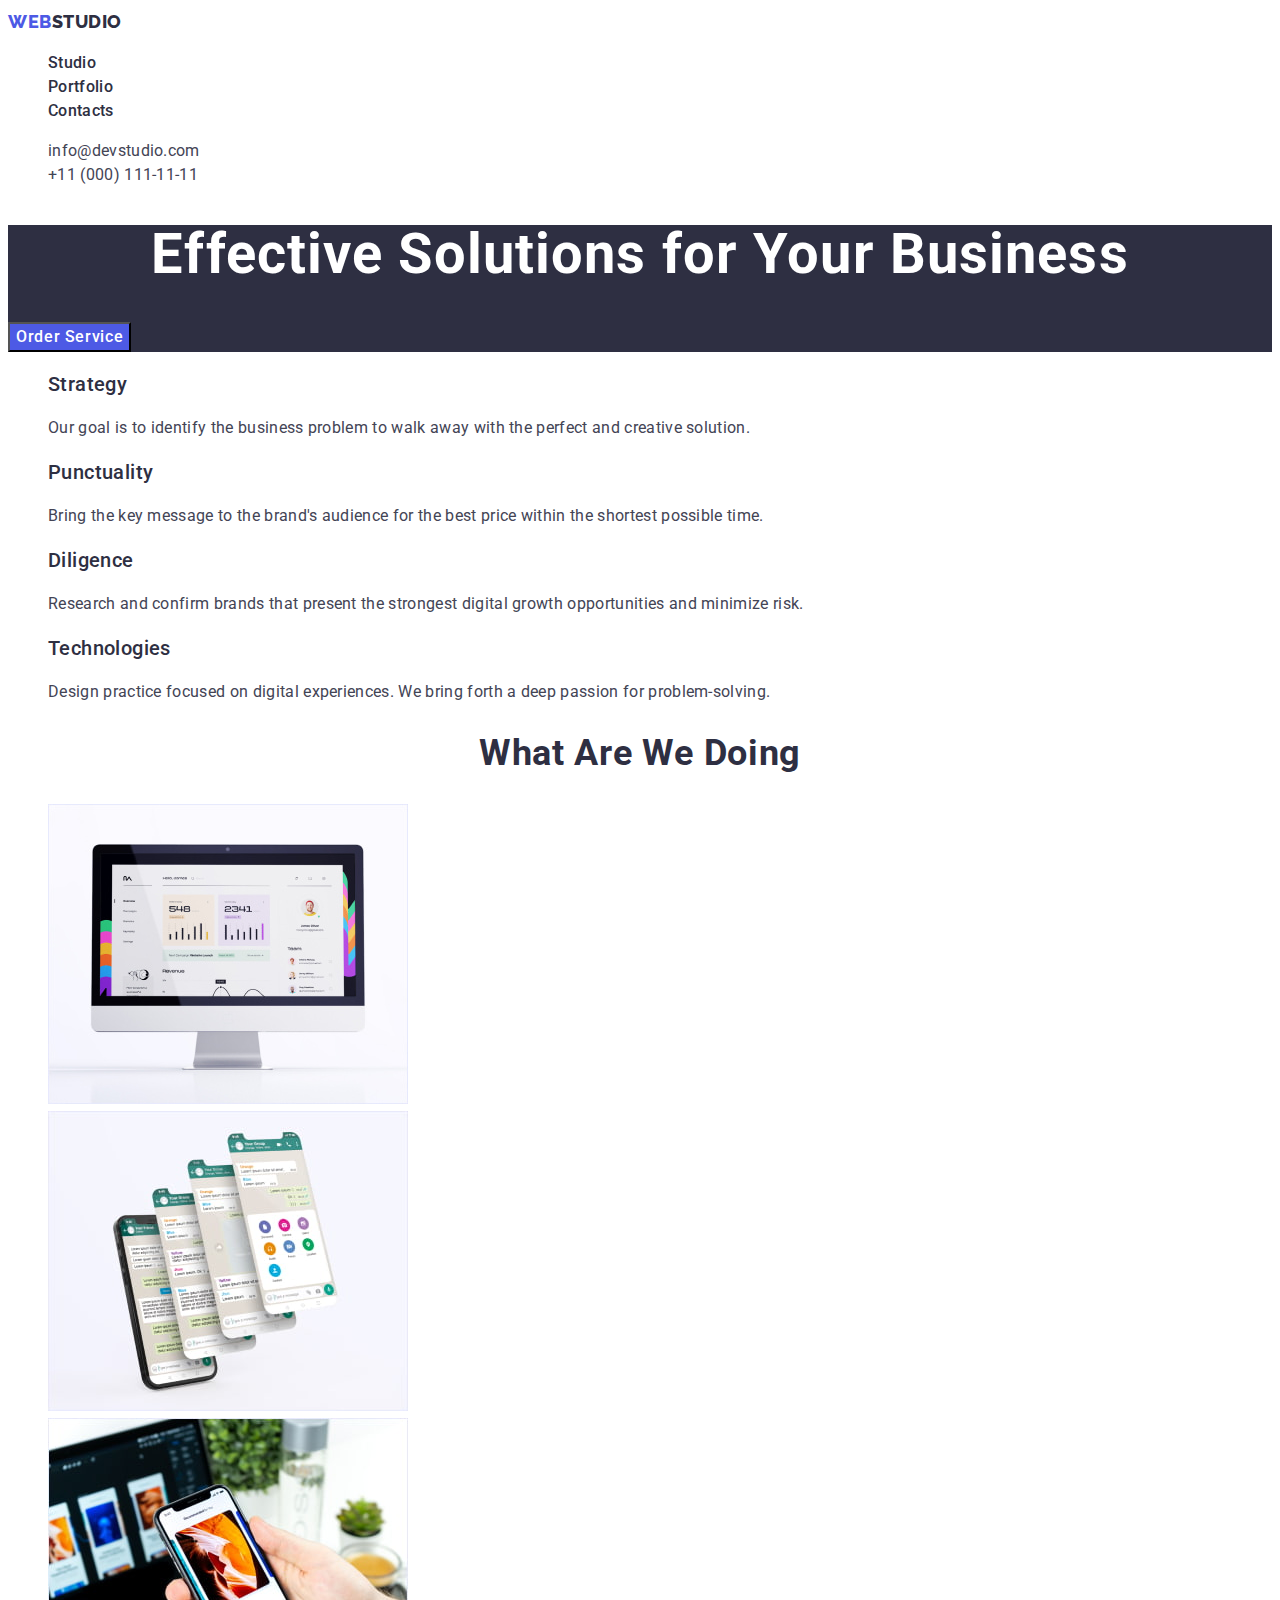
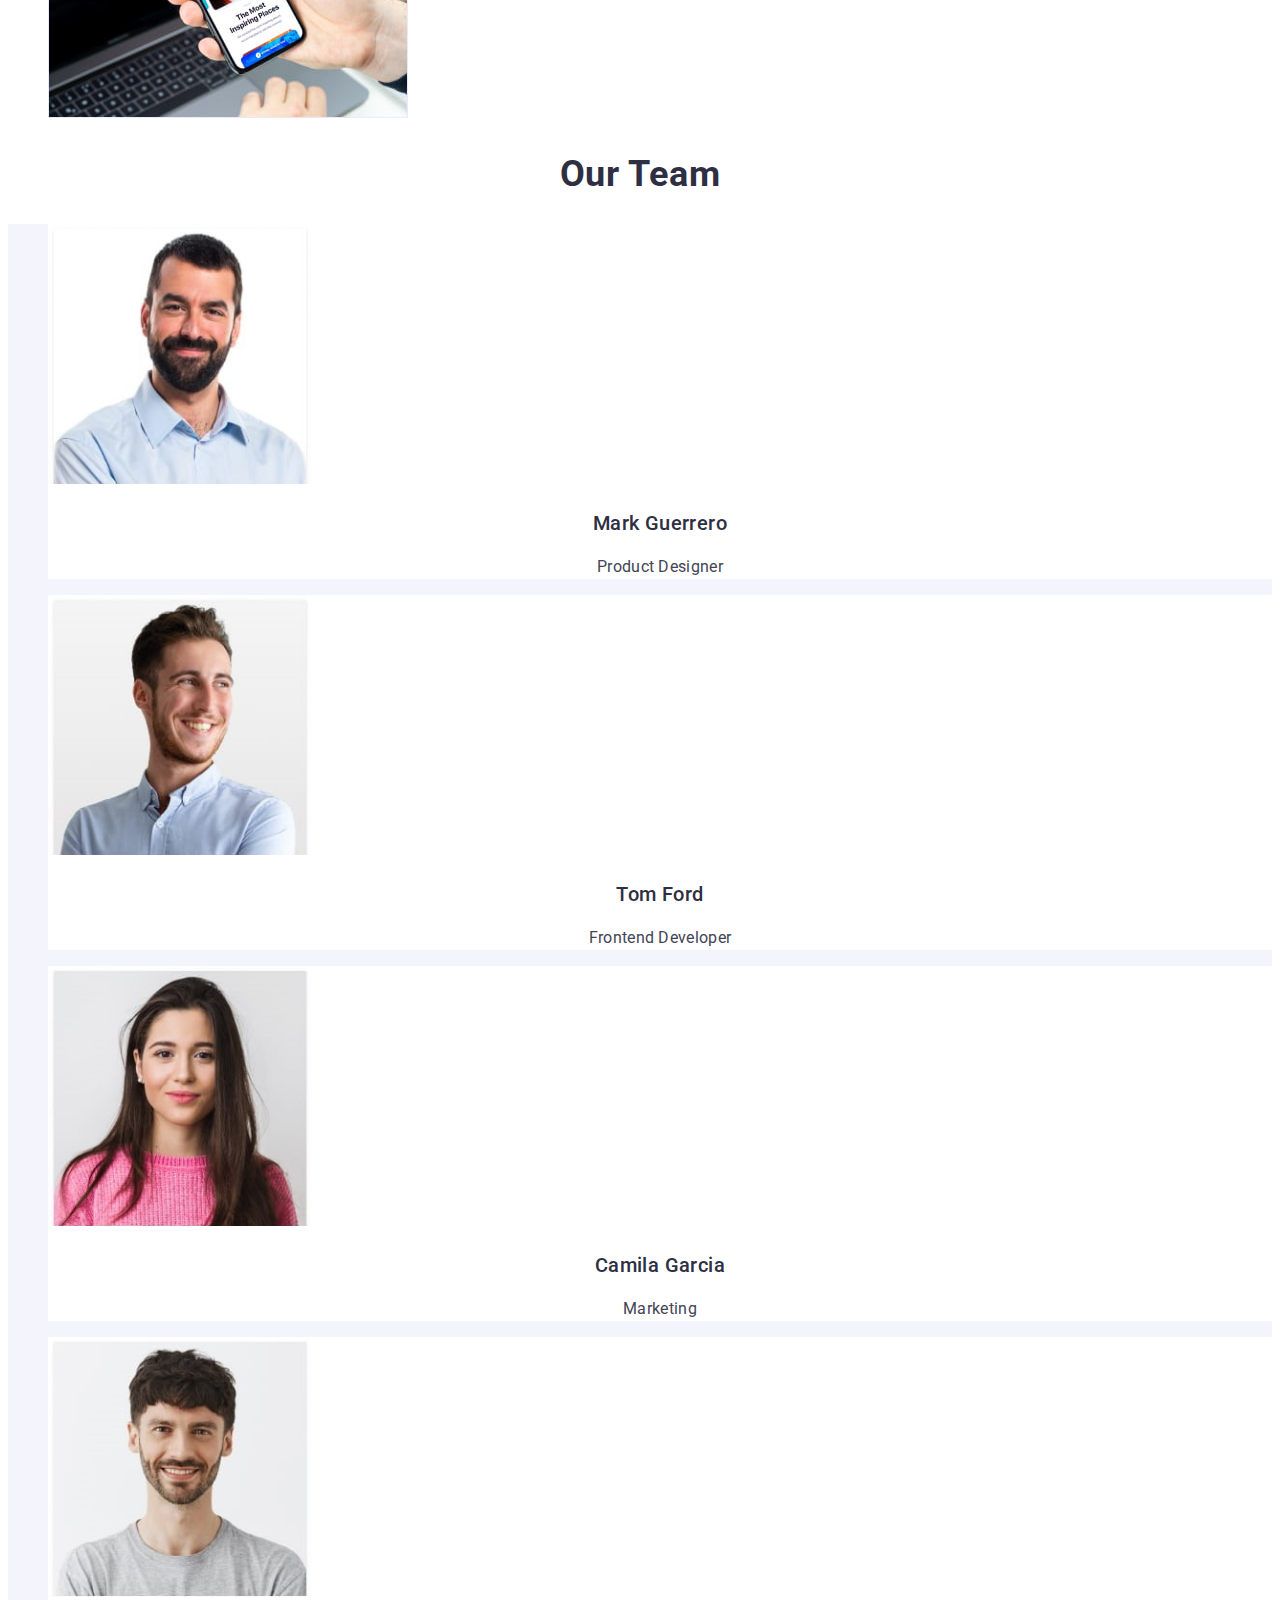
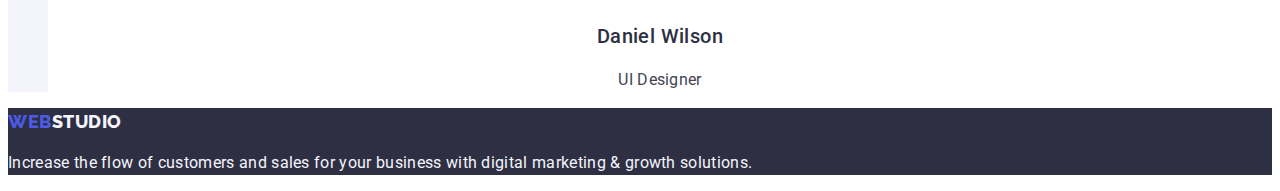
==== index.html @ f22cc00d "Update index.html" ====
<!DOCTYPE html>
<html lang="en">
  <head>
    <meta charset="UTF-8" />
    <link rel="preconnect" href="https://fonts.googleapis.com" />
    <link rel="preconnect" href="https://fonts.gstatic.com" crossorigin />
    <link
      href="https://fonts.googleapis.com/css2?family=Raleway:wght@800&family=Roboto:wght@400;500;700;900&display=swap"
      rel="stylesheet"
    />

    <meta name="viewport" content="width=device-width, initial-scale=1.0" />
    <title>Document</title>
    <link rel="stylesheet" href="./css/styles.css" />
  </head>
  <body>
    <header>
      <!-- Logo -->
      <nav class="list">
        <a class="link" href="./index.html"
          >Web<span class="studio">Studio</span></a
        >
        <ul class="menu">
          <li>
            <a class="link-menu" href="./index.html">Studio</a>
          </li>
          <li>
            <a class="link-menu" href="./portfolio.html">Portfolio</a>
          </li>
          <li>
            <a class="link-menu" href="./index.html">Contacts</a>
          </li>
        </ul>
      </nav>
      <address class="address">
        <ul class="list">
          <li>
            <a class="link-address" href="mailto:info@devstudio.com"
              >info@devstudio.com</a
            >
          </li>
          <li>
            <a class="link-address" href="tel:+110001111111"
              >+11 (000) 111-11-11</a
            >
          </li>
        </ul>
      </address>
    </header>
    <main>
      <!-- Hero Section 1 -->
      <section class="list-hero">
        <h1 class="hero-title">Effective Solutions for Your Business</h1>
        <button class="hero-btn" type="button">
          <span class="hero-btn-text">Order Service</span>
        </button>
      </section>
      <!-- Advantages Section 2  -->
      <section class="list">
        <h2 hidden>Our Advantages</h2>
        <ul class="list">
          <li class="advantages-item">
            <h3 class="advantages-item-title">Strategy</h3>
            <p class="advantages-item-text">
              Our goal is to identify the business problem to walk away with the
              perfect and creative solution.
            </p>
          </li>
          <li class="advantages-item">
            <h3 class="advantages-item-title">Punctuality</h3>
            <p class="advantages-item-text">
              Bring the key message to the brand's audience for the best price
              within the shortest possible time.
            </p>
          </li>
          <li class="advantages-item">
            <h3 class="advantages-item-title">Diligence</h3>
            <p class="advantages-item-text">
              Research and confirm brands that present the strongest digital
              growth opportunities and minimize risk.
            </p>
          </li>
          <li class="advantages-item">
            <h3 class="advantages-item-title">Technologies</h3>
            <p class="advantages-item-text">
              Design practice focused on digital experiences. We bring forth a
              deep passion for problem-solving.
            </p>
          </li>
        </ul>
      </section>
      <!-- Works Section 3 -->
      <section class="list">
        <h2 class="title">What are we doing</h2>
        <ul class="list">
          <li class="works-item">
            <img
              class="works-item-img"
              src="./images/section-2/img1.jpg"
              alt="A computer on a white background"
              width="360"
              height="300"
            />
          </li>
          <li class="works-item">
            <img
              class="works-item-img"
              src="./images/section-2/img2.jpg"
              alt="The phone is turned on "
              width="360"
              height="300"
            />
          </li>
          <li class="works-item">
            <img
              class="works-item-img"
              src="./images/section-2/img3.jpg"
              alt="A phone with the site program in hand"
              width="360"
              height="300"
            />
          </li>
        </ul>
      </section>
      <!-- Team Section 4 -->
      <section class="list">
        <h2 class="title">Our Team</h2>
        <ul class="list-team">
          <li class="team-item">
            <img
              class="team-item-img"
              src="./images/section-3/Team-Card1.jpg"
              alt="Team card 1"
              width="264"
              height="260"
            />
            <h3 class="team-item-title">Mark Guerrero</h3>
            <p class="team-item-text">Product Designer</p>
          </li>
          <li class="team-item">
            <img
              class="team-item-img"
              src="./images/section-3/Team-Card2.jpg"
              alt="Team Card 2"
              width="264"
              height="260"
            />
            <h3 class="team-item-title">Tom Ford</h3>
            <p class="team-item-text">Frontend Developer</p>
          </li>
          <li class="team-item">
            <img
              class="team-item-img"
              src="./images/section-3/Team-Card3.jpg"
              alt="Team Card 3"
              width="264"
              height="260"
            />
            <h3 class="team-item-title">Camila Garcia</h3>
            <p class="team-item-text">Marketing</p>
          </li>
          <li class="team-item">
            <img
              class="team-item-img"
              src="./images/section-3/Team-Card4.jpg"
              alt="Team Card 4"
              width="264"
              height="260"
            />
            <h3 class="team-item-title">Daniel Wilson</h3>
            <p class="team-item-text">UI Designer</p>
          </li>
        </ul>
      </section>
    </main>
    <footer class="list-footer">
      <section>
        <a class="link" href="./index.html"
          >Web<span class="logos-studios">Studio</span></a
        >
        <p class="logos-text">
          Increase the flow of customers and sales for your business with
          digital marketing & growth solutions.
        </p>
      </section>
    </footer>
  </body>
</html>
---- css/styles.css ----
:root {
  --iris: #4d5ae5;
  --ocean: #404bbf;
  --navy-blue: #2e2f42;
  --success-color: #31d0aa;
  --text-color: #2e2f42;
  --subtle-text-color: #8e8f99;
  --cornflower: #e7e9fc;
  --cloud: #f4f4fd;
  --modal-overlay-color: #2e2f42;
  --hero-background-color: #2e2f42;
  --white-background-color: #ffffff;
  --modal-background-color: #fcfcfc;
  --primary-font: 'Raleway', sans-serif;
  --title-font: 'Roboto', sans-serif;
  --slate: #434455;
}
body {
  font-family: 'Roboto', sans-serif;
  font-weight: Regular;
  size: 16px;
  font-style: normal;
  font-weight: 400;
  line-height: 1.5;
  letter-spacing: 2%;
  color: #434455;
  background-color: var(--white-background-color);
}
ul {
  list-style-type: none;
}

/**
  |============================
  | Header
  |============================
*/
.list {
  list-style: none;
}

.link {
  color: var(--iris, #4d5ae5);
  font-family: 'Raleway', sans-serif;
  font-size: 18px;
  font-style: normal;
  font-weight: 800;
  line-height: 1, 17; /* 116.667% */
  letter-spacing: 0.03em;
  text-transform: uppercase;
  text-decoration: none;
}
.studio {
  color: var(--navy-blue, #2e2f42);
  font-family: 'Raleway', sans-serif;
  font-size: 18px;
  font-style: normal;
  font-weight: 800;
  line-height: 1, 17; /* 116.667% */
  letter-spacing: 0.03em;
  text-transform: uppercase;
}
.menu {
  color: var(--navy-blue, #2e2f42);
  font-family: Roboto;
  font-size: 16px;
  font-weight: 500;
  line-height: 1.5; /* 150% */
  letter-spacing: 0.02em;
}
.link-menu {
  color: var(--navy-blue, #2e2f42);
  font-family: Roboto;
  font-size: 16px;
  font-weight: 500;
  line-height: 1.5; /* 150% */
  letter-spacing: 0.02em;
}

.list .menu .link-menu:hover,
.list .menu .link-menu:focus {
  color: var(--ocean, #404bbf);

  font-family: Roboto;
  font-size: 16px;
  font-weight: 500;
  line-height: 24px; /* 150% */
  letter-spacing: 0.32px;
}

.link-menu {
  font-family: var(--title-font);
  font-size: 16px;
  font-weight: 500;
  line-height: 1.5; /* 150% */
  letter-spacing: 0.32px;
  color: var(--navy-blue, #2e2f42);
  text-decoration: none;
}
.menu .link-menu:hover,
.menu .link-menu:focus {
  color: var(--ocean, #404bbf);
  font-family: var(--title-font);
  font-size: 16px;
  font-weight: 500;
  line-height: 1.5; /* 150% */
  letter-spacing: 0.32px;
}
.address .link-address:hover,
.address .link-address:focus {
  color: var(--ocean, #404bbf);
  font-family: var(--title-font);
  font-weight: 400;
  line-height: 1.5; /* 150% */
  letter-spacing: 0.32px;
}
.address {
  font-style: normal;
}
.link-address {
  font-family: var(--title-font);
  font-size: 16px;
  font-weight: 400;
  line-height: 1.5; /* 150% */
  letter-spacing: 0.32px;
  color: var(--slate, #434455);
  text-decoration: none;
}

/**
  |============================
  | Hero
  |============================
*/
.list-hero {
  background-color: var(--navy-blue, #2e2f42);
}
.hero-title {
  font-family: var(--title-font);
  font-size: 56px;
  font-weight: 700;
  line-height: 1.07; /* 107.143% */
  color: var(--white, #fff);
  text-align: center;
  letter-spacing: 1.12px;
}
.hero-btn {
  font-family: var(--title-font);
  font-size: 16px;
  font-weight: 500;
  background-color: var(--iris, #4d5ae5);
  color: var(--white, #fff);
  line-height: 1.5; /* 150% */
  letter-spacing: 0.64px;
  cursor: pointer;
}
.list-hero .hero-btn :hover {
  background-color: var(--ocean);
}
.list-hero .hero-btn :focus {
  background-color: var(--ocean);
}

/**
  |============================
  | Advantages
  |============================
*/

.advantages-item-title {
  font-family: var(--title-font);
  font-size: 20px;
  font-weight: 500;
  line-height: 1.2; /* 120% */
  color: var(--navy-blue, #2e2f42);
  letter-spacing: 0.4px;
}
.advantages-item-text {
  font-family: var(--title-font);
  font-size: 16px;
  line-height: 1.5; /* 150% */
  color: var(--slate, #434455);
  letter-spacing: 0.32px;
}
/**
  |============================
  | Works
  |============================
*/

/**
  |============================
  | Team
  |============================
*/
.list-team {
  background-color: #f4f4fd;
}
.team-item {
  background-color: #ffffff;
}
.team-item-title {
  font-family: var(--title-font);
  font-size: 20px;
  font-weight: 500;
  line-height: 1.2; /* 120% */
  color: var(--navy-blue, #2e2f42);
  background-color: #ffffff;
  text-align: center;
  letter-spacing: 0.4px;
}
.team-item-text {
  font-size: 16px;
  line-height: 1.5; /* 150% */
  color: var(--slate, #434455);
  text-align: center;
  letter-spacing: 0.32px;
}
.title {
  color: var(--navy-blue, #2e2f42);
  text-align: center;
  font-family: var(--title-font);
  font-size: 36px;
  font-weight: 700;
  line-height: 1.11; /* 111.111% */
  letter-spacing: 0.72px;
  text-transform: capitalize;
}

/**
  |============================
  | Filters
  |============================
*/

.filters-btn {
  border: 1px solid var(--cornflower, #e7e9fc);
  cursor: pointer;
  color: var(--iris, #4d5ae5);
  background: var(--cloud, #f4f4fd);
  text-align: center;
  font-family: 'Roboto', sans-serif;
  font-size: 16px;
  font-weight: 500;
  line-height: 1.5; /* 150% */
  letter-spacing: 0.04em;
}
.list .filters-btn:hover,
.list .filters-btn:focus {
  background-color: #404bbf;
}
/**
  |============================
  | Option 
  |============================
*/

.option-title {
  color: var(--navy-blue, #2e2f42);
  font-size: 20px;
  font-weight: 500;
  line-height: 1.2; /* 120% */
  letter-spacing: 0.02em;
  text-transform: none;
}
.option-text {
  color: var(--slate, #434455);
  font-size: 16px;
  font-style: normal;
  font-weight: 400;
  line-height: 24px; /* 150% */
  letter-spacing: 0.32px;
  text-transform: none;
}
/**
  |============================
  | Footer
  |============================
*/
.list-footer {
  background: var(--navy-blue, #2e2f42);
}
.logos-studios {
  color: var(--cloud, #f4f4fd);
  font-family: 'Raleway', sans-serif;
  font-size: 18px;
  font-style: normal;
  font-weight: 800;
  line-height: 1, 17; /* 116.667% */
  letter-spacing: 0.54px;
  text-transform: uppercase;
}
.logos-text {
  color: var(--cloud, #f4f4fd);
  font-family: var(--title-font);
  font-size: 16px;
  line-height: 1.5; /* 150% */
  letter-spacing: 0.32px;
}
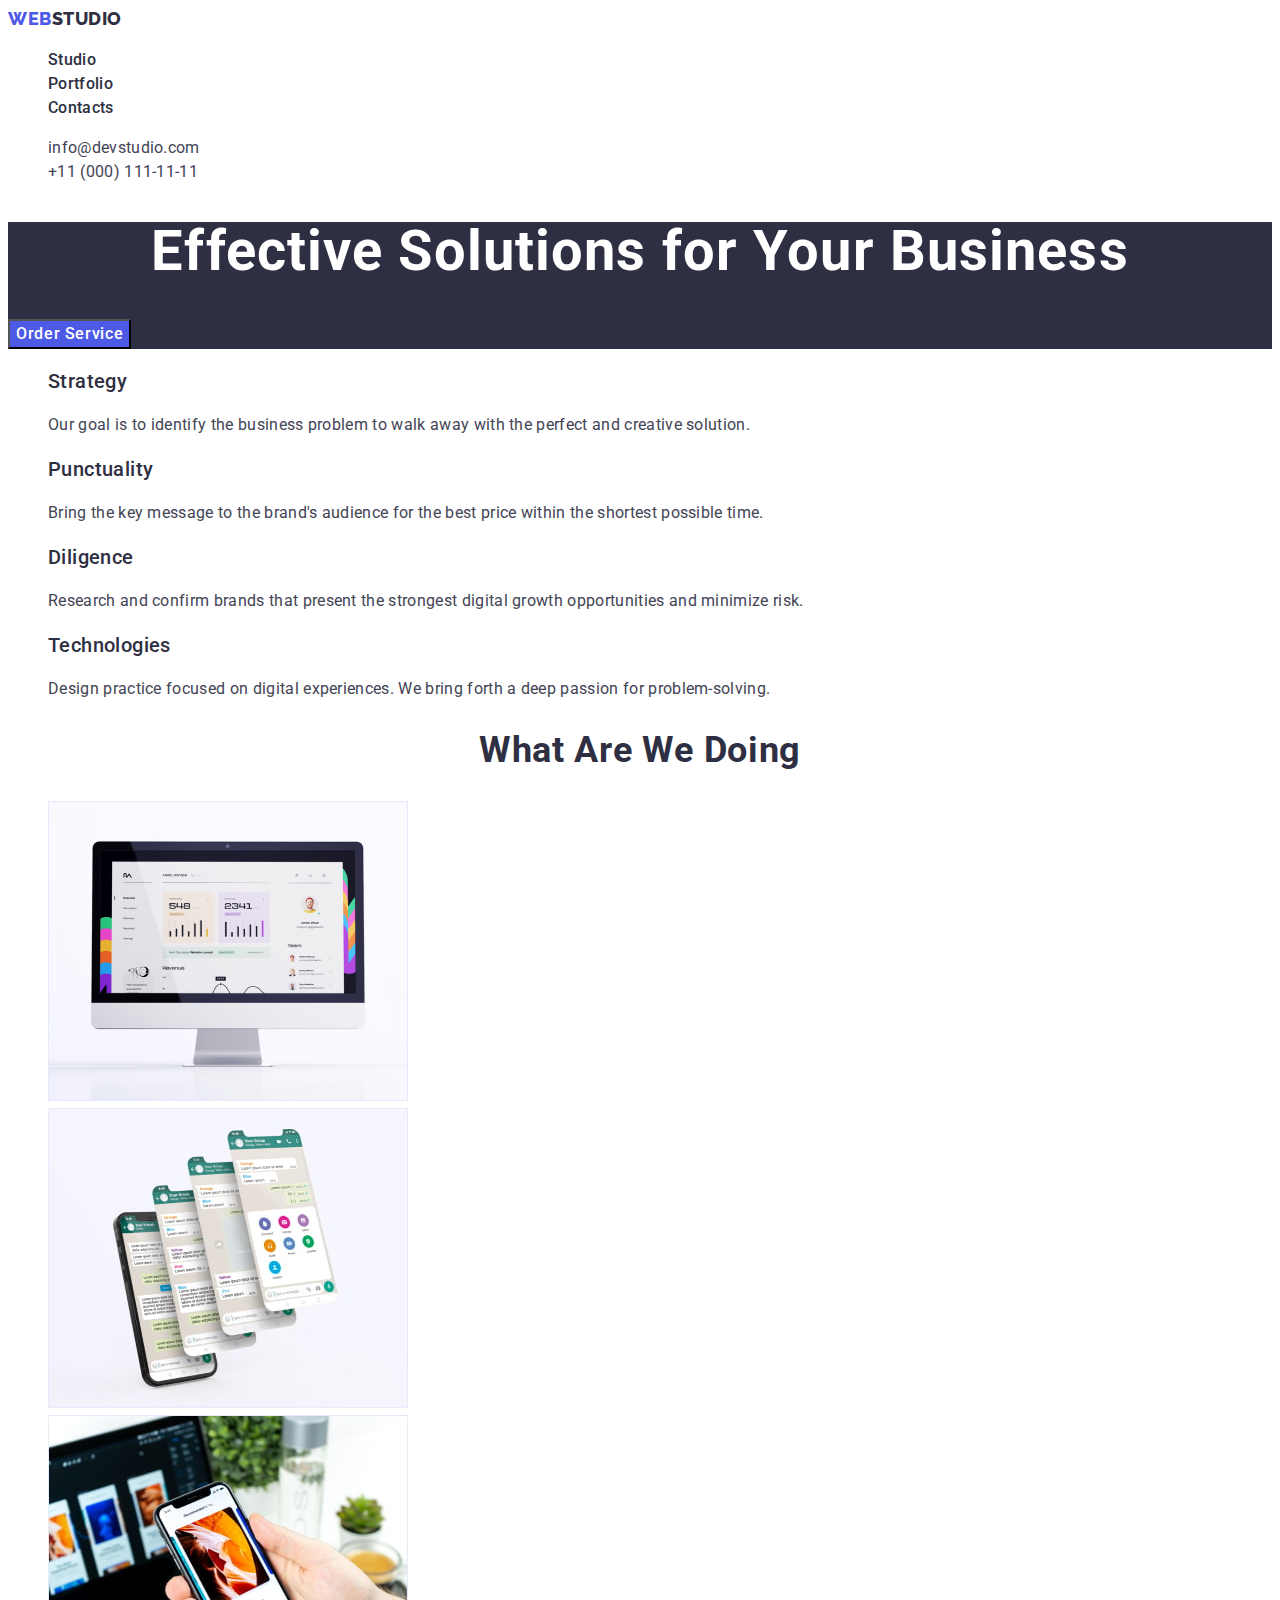
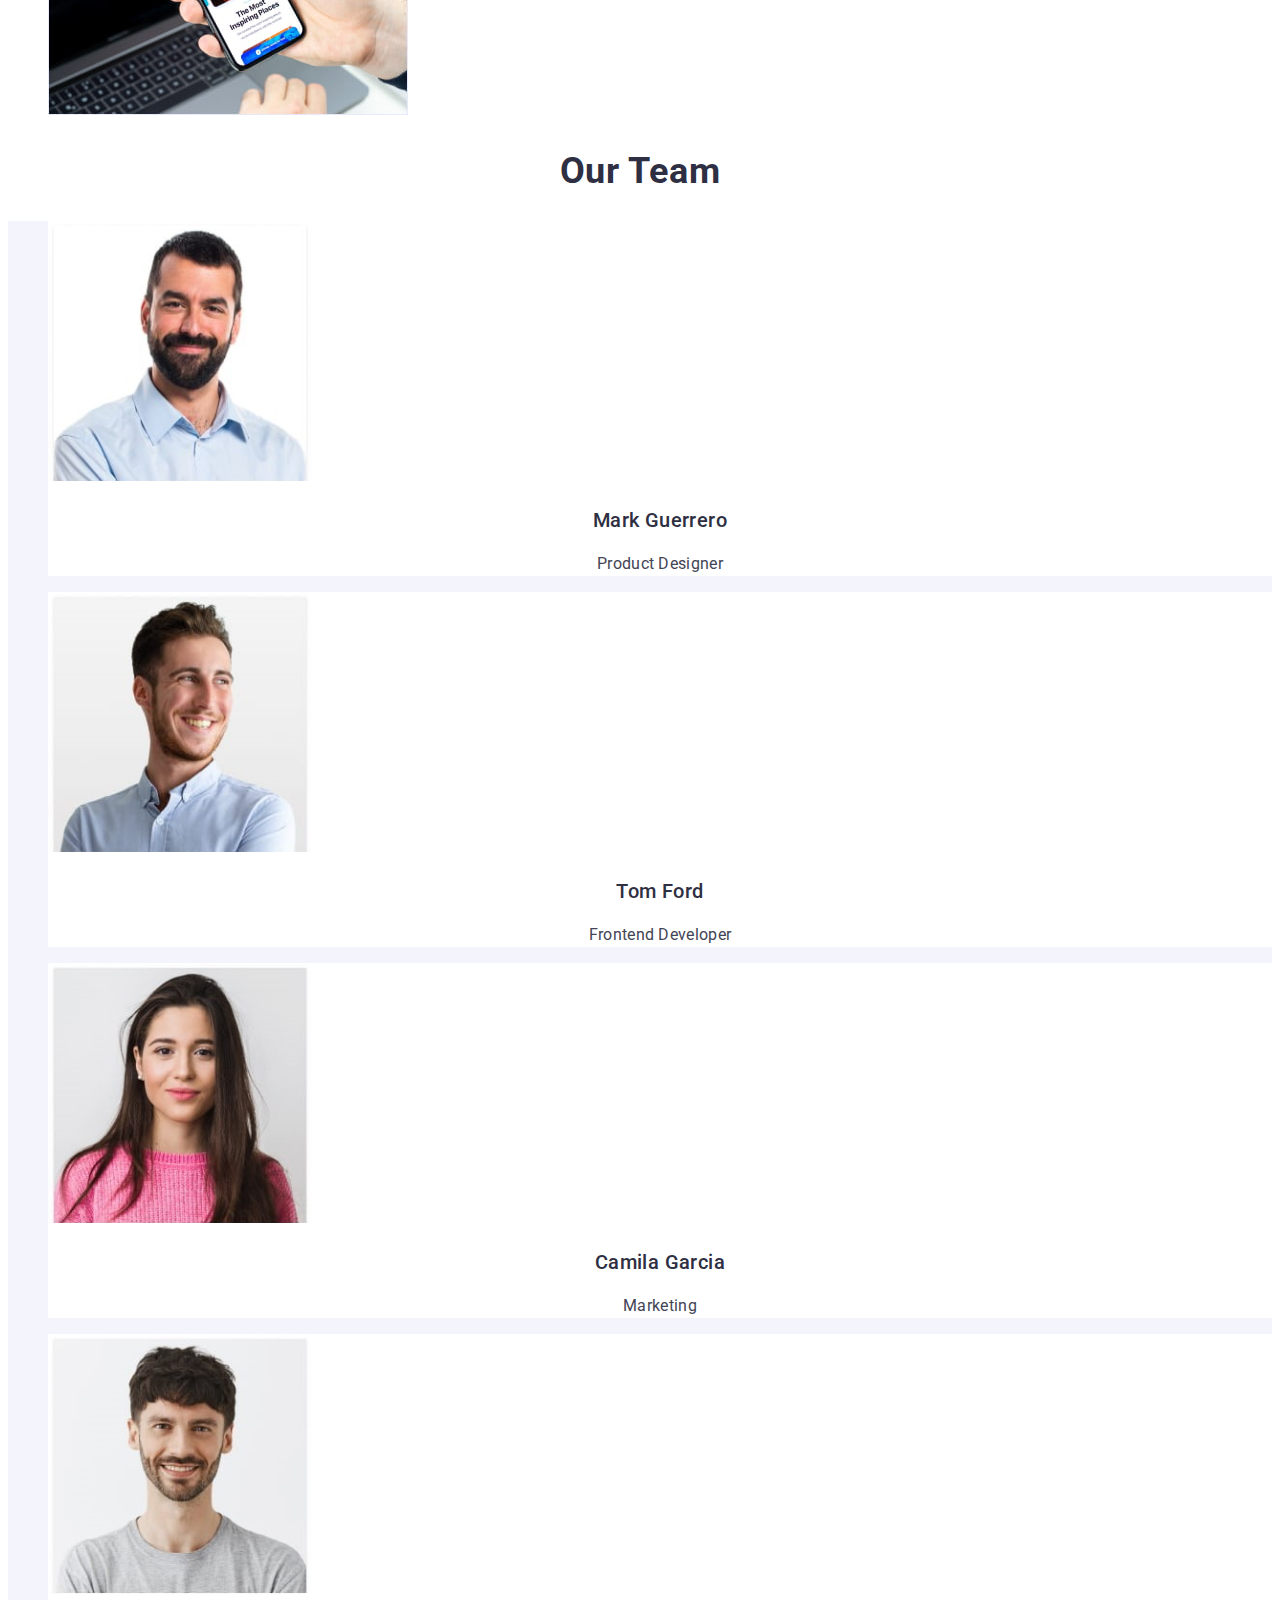
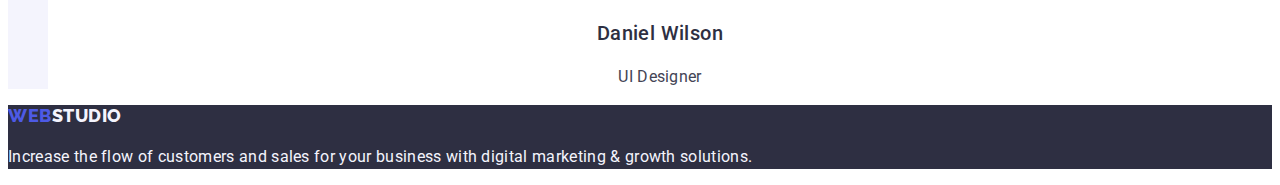
==== commit f874224a: "update html" ====
--- a/index.html
+++ b/index.html
@@ -20,7 +20,7 @@
         <a class="link" href="./index.html"
           >Web<span class="studio">Studio</span></a
         >
-        <ul class="menu">
+        <ul class="list">
           <li>
             <a class="link-menu" href="./index.html">Studio</a>
           </li>
--- a/css/styles.css
+++ b/css/styles.css
@@ -45,7 +45,7 @@
   font-size: 18px;
   font-style: normal;
   font-weight: 800;
-  line-height: 1, 17; /* 116.667% */
+  line-height: 1.17; /* 116.667% */
   letter-spacing: 0.03em;
   text-transform: uppercase;
   text-decoration: none;
@@ -56,7 +56,7 @@
   font-size: 18px;
   font-style: normal;
   font-weight: 800;
-  line-height: 1, 17; /* 116.667% */
+  line-height: 1.17; /* 116.667% */
   letter-spacing: 0.03em;
   text-transform: uppercase;
 }
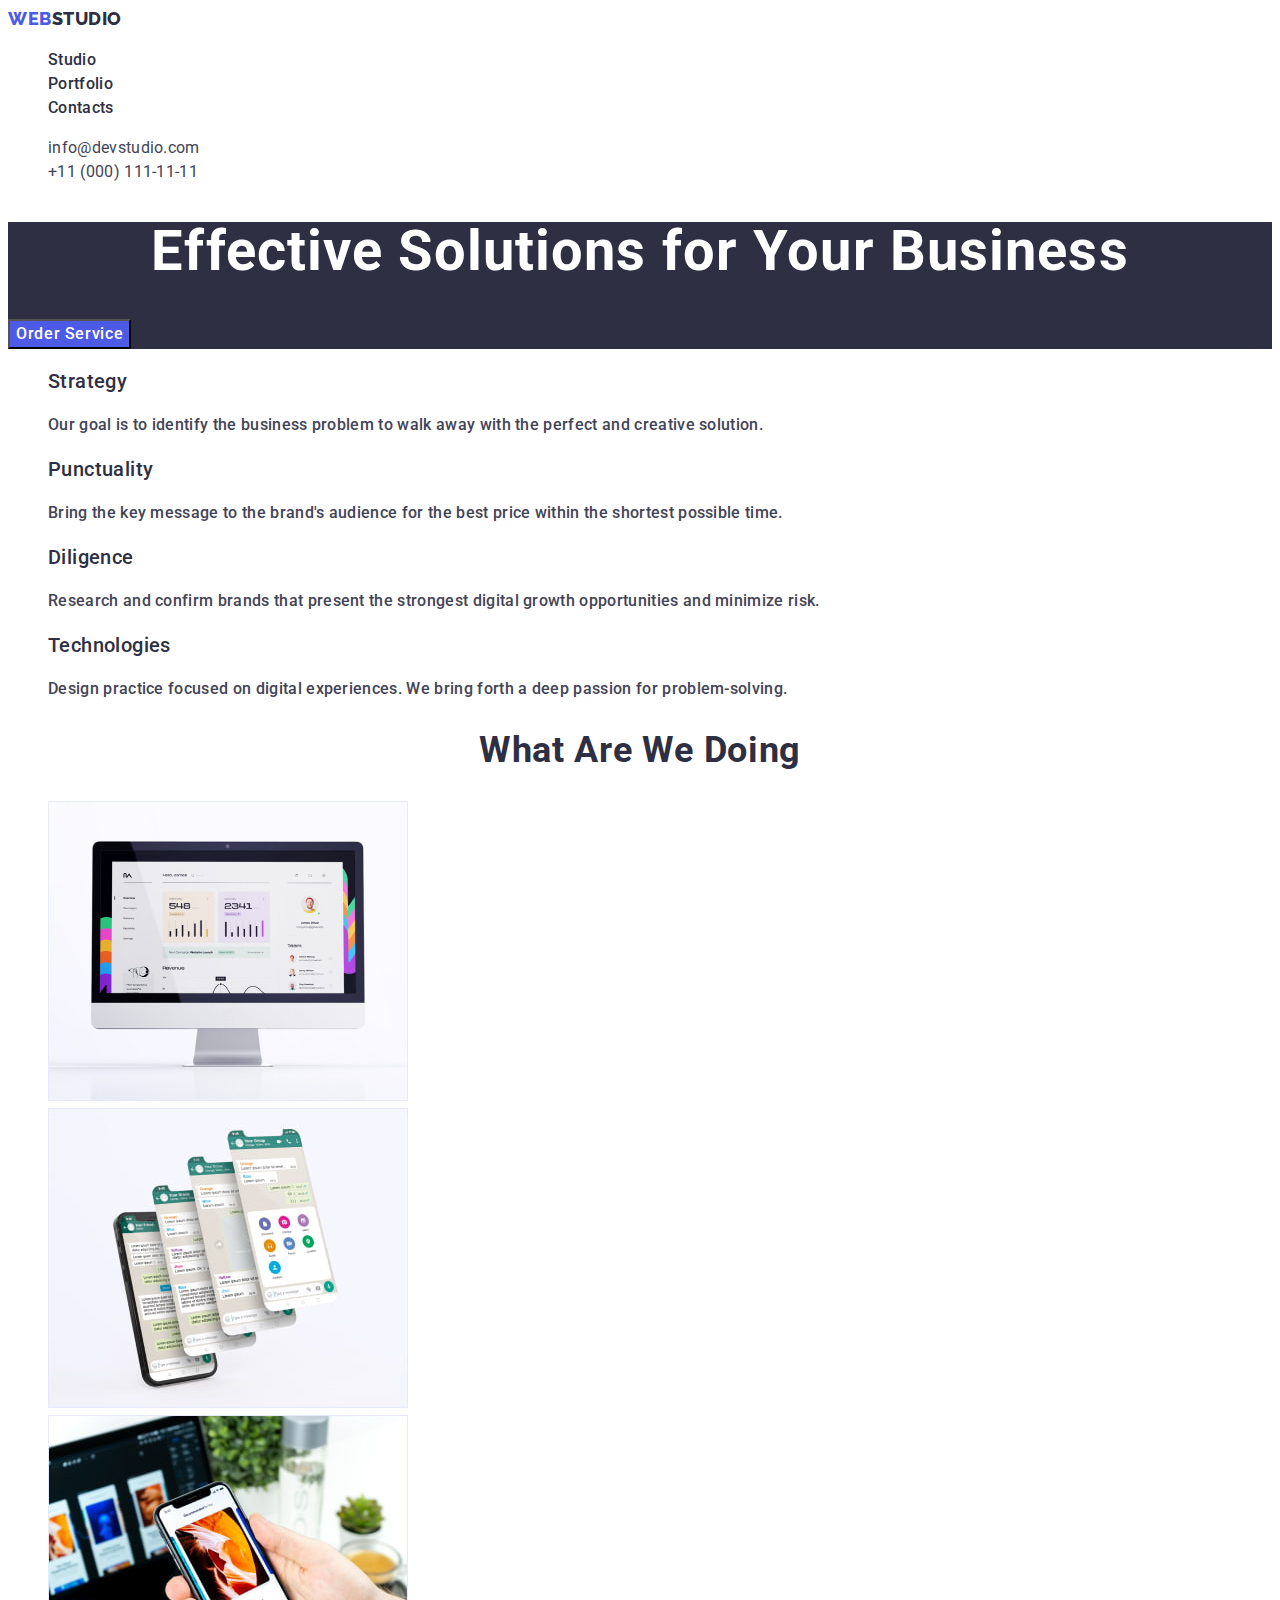
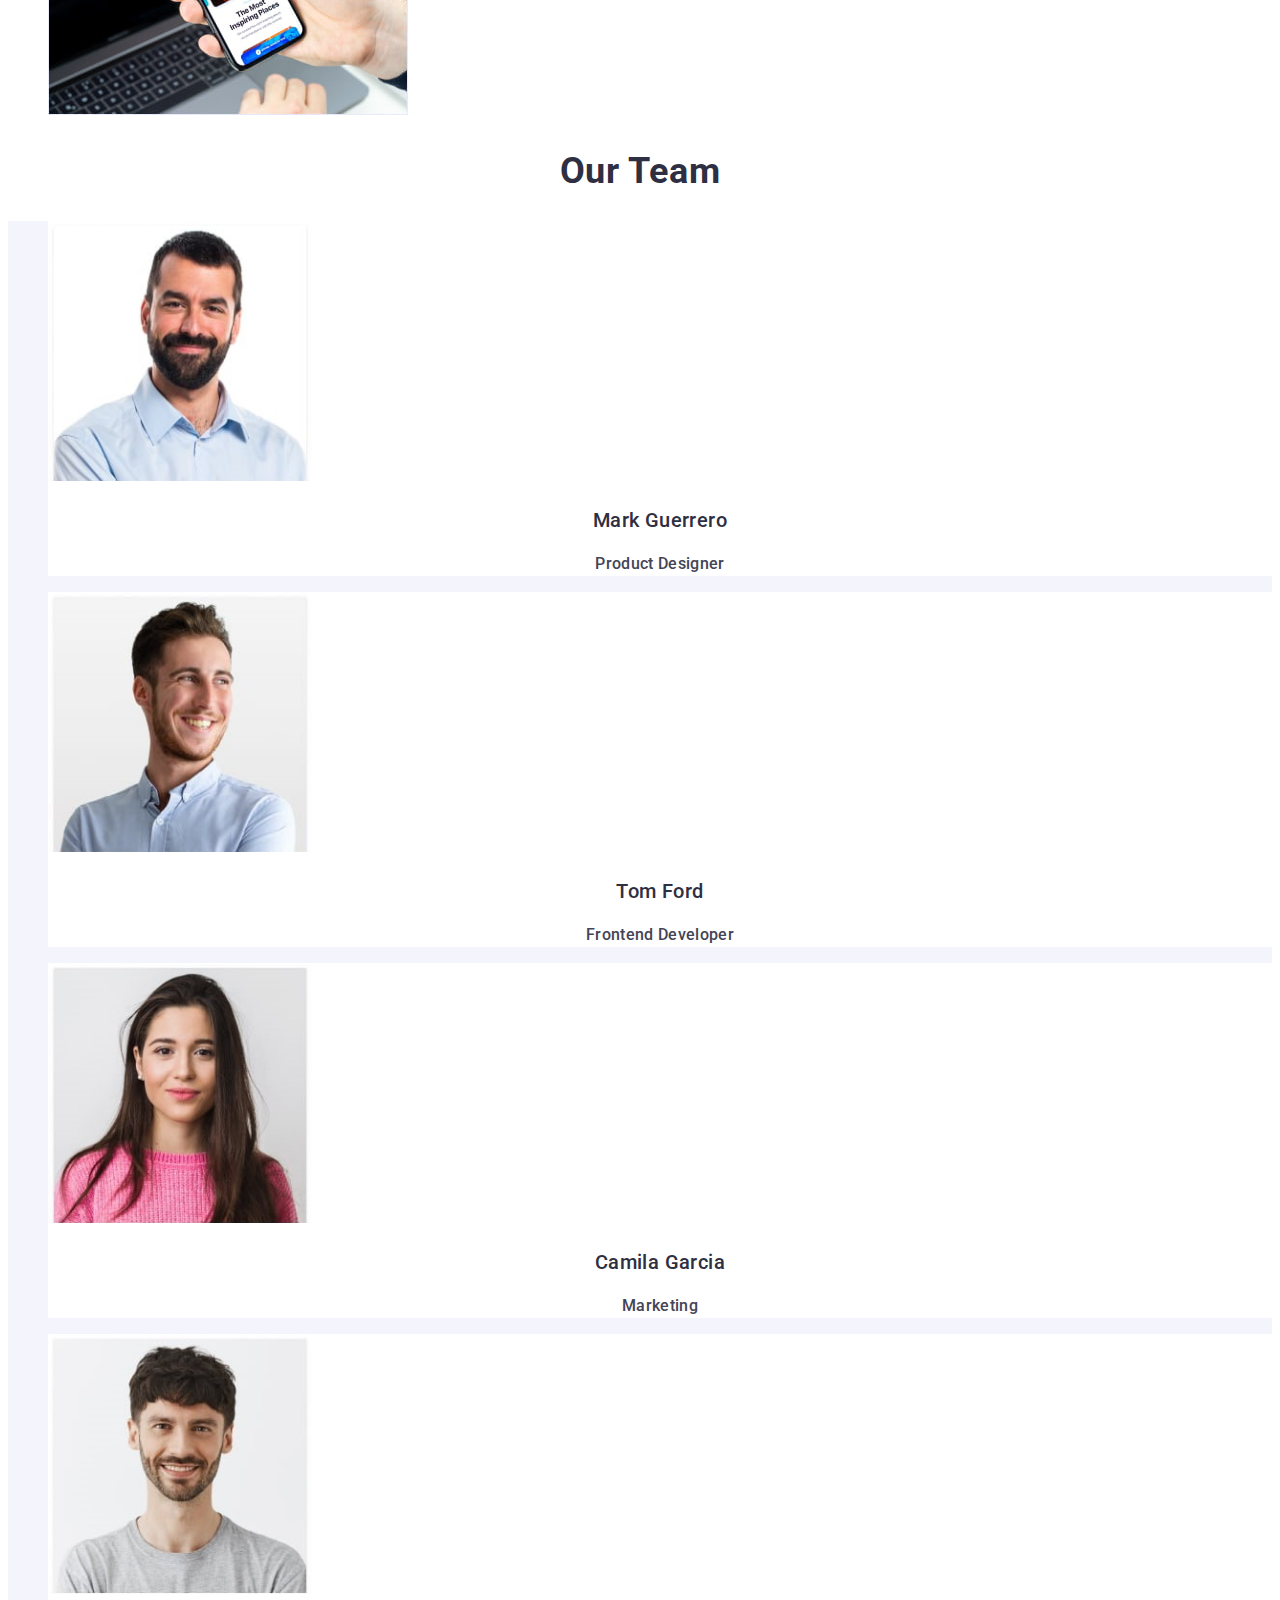
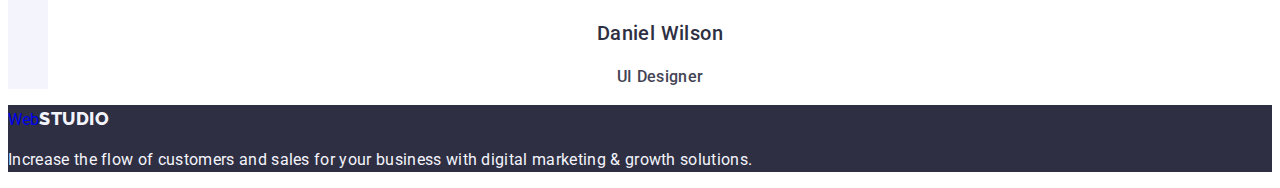
==== commit b51b9a9c: "update css" ====
--- a/index.html
+++ b/index.html
@@ -17,7 +17,7 @@
     <header>
       <!-- Logo -->
       <nav class="list">
-        <a class="link" href="./index.html"
+        <a class="logo" class="link" href="./index.html"
           >Web<span class="studio">Studio</span></a
         >
         <ul class="list">
@@ -28,7 +28,7 @@
             <a class="link-menu" href="./portfolio.html">Portfolio</a>
           </li>
           <li>
-            <a class="link-menu" href="./index.html">Contacts</a>
+            <a class="link-menu" href="#">Contacts</a>
           </li>
         </ul>
       </nav>
--- a/css/styles.css
+++ b/css/styles.css
@@ -35,11 +35,8 @@
   | Header
   |============================
 */
-.list {
-  list-style: none;
-}
-
-.link {
+
+.logo {
   color: var(--iris, #4d5ae5);
   font-family: 'Raleway', sans-serif;
   font-size: 18px;
@@ -50,6 +47,9 @@
   text-transform: uppercase;
   text-decoration: none;
 }
+.link {
+  text-decoration: none;
+}
 .studio {
   color: var(--navy-blue, #2e2f42);
   font-family: 'Raleway', sans-serif;
@@ -60,13 +60,14 @@
   letter-spacing: 0.03em;
   text-transform: uppercase;
 }
-.menu {
+.list {
   color: var(--navy-blue, #2e2f42);
   font-family: Roboto;
   font-size: 16px;
   font-weight: 500;
   line-height: 1.5; /* 150% */
   letter-spacing: 0.02em;
+  list-style: none;
 }
 .link-menu {
   color: var(--navy-blue, #2e2f42);
@@ -155,10 +156,10 @@
   cursor: pointer;
 }
 .list-hero .hero-btn :hover {
-  background-color: var(--ocean);
+  background-color: #404bbf;
 }
 .list-hero .hero-btn :focus {
-  background-color: var(--ocean);
+  background-color: #404bbf;
 }
 
 /**
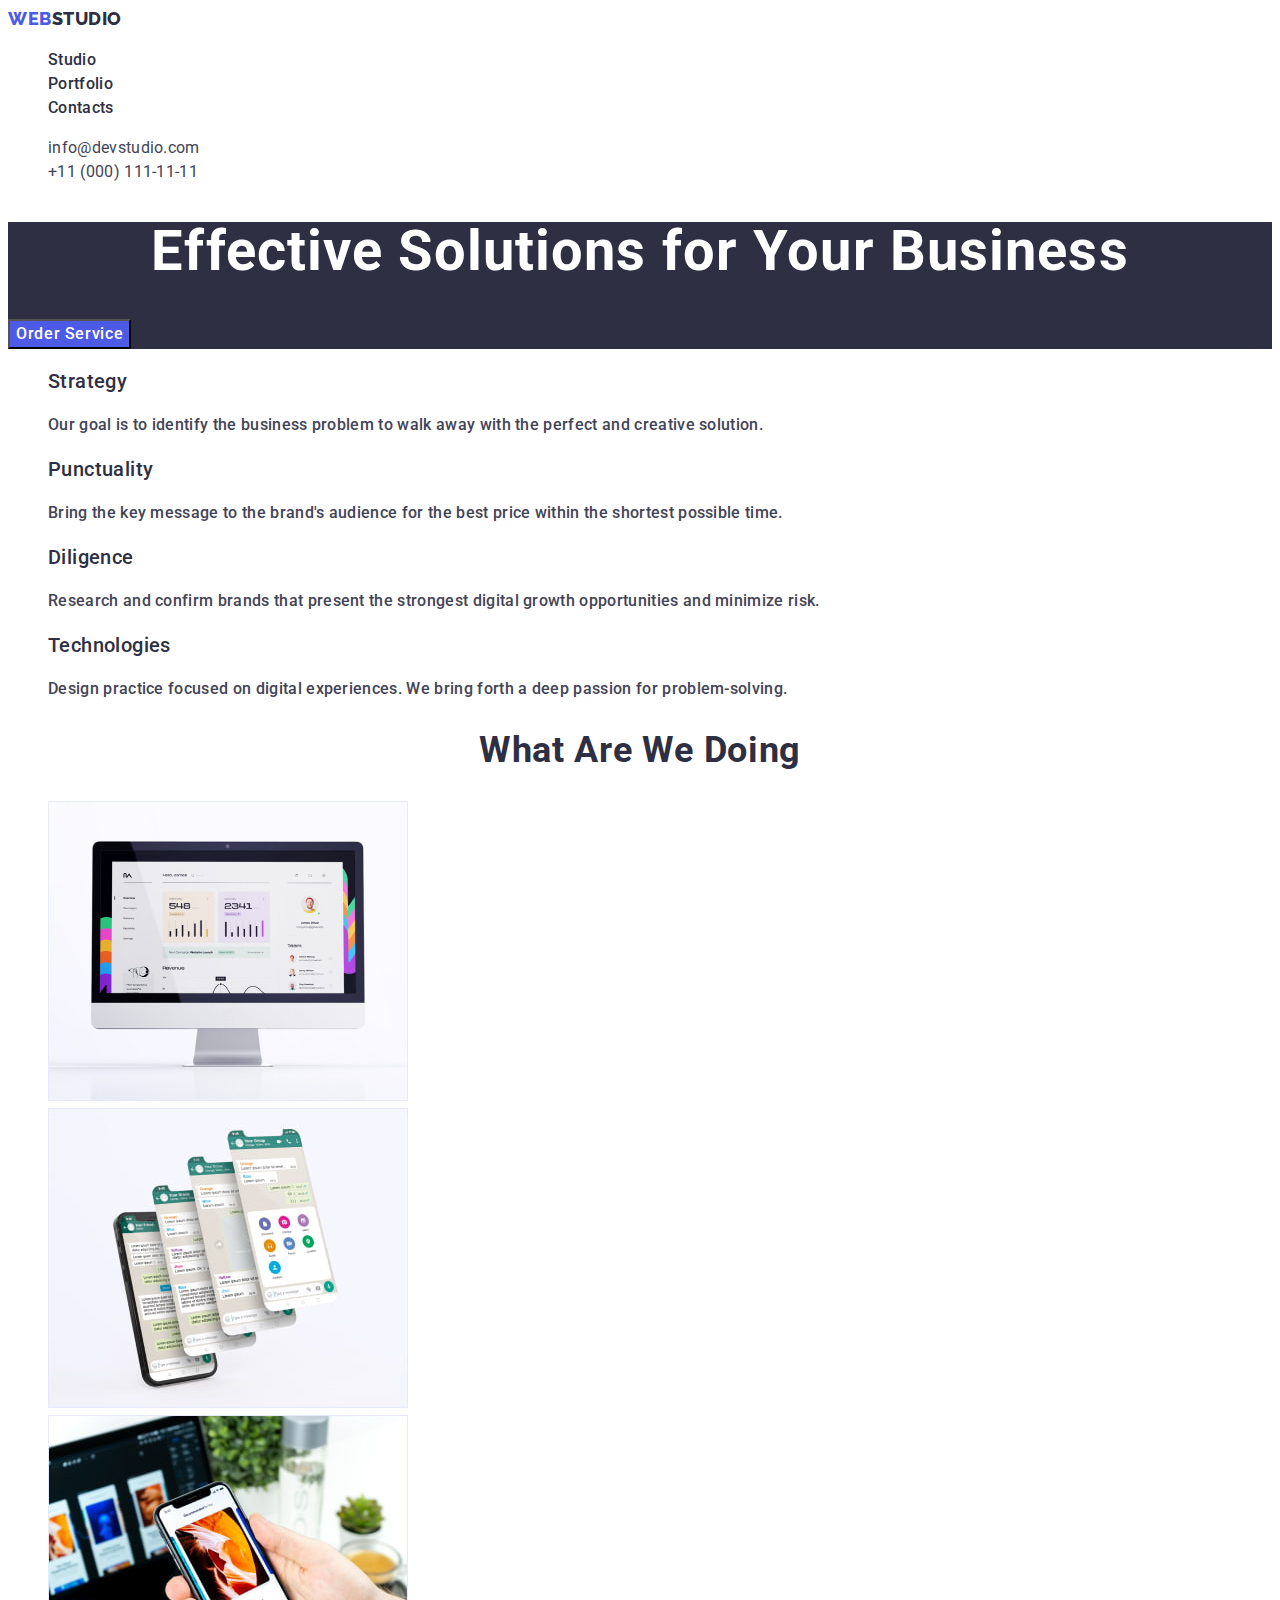
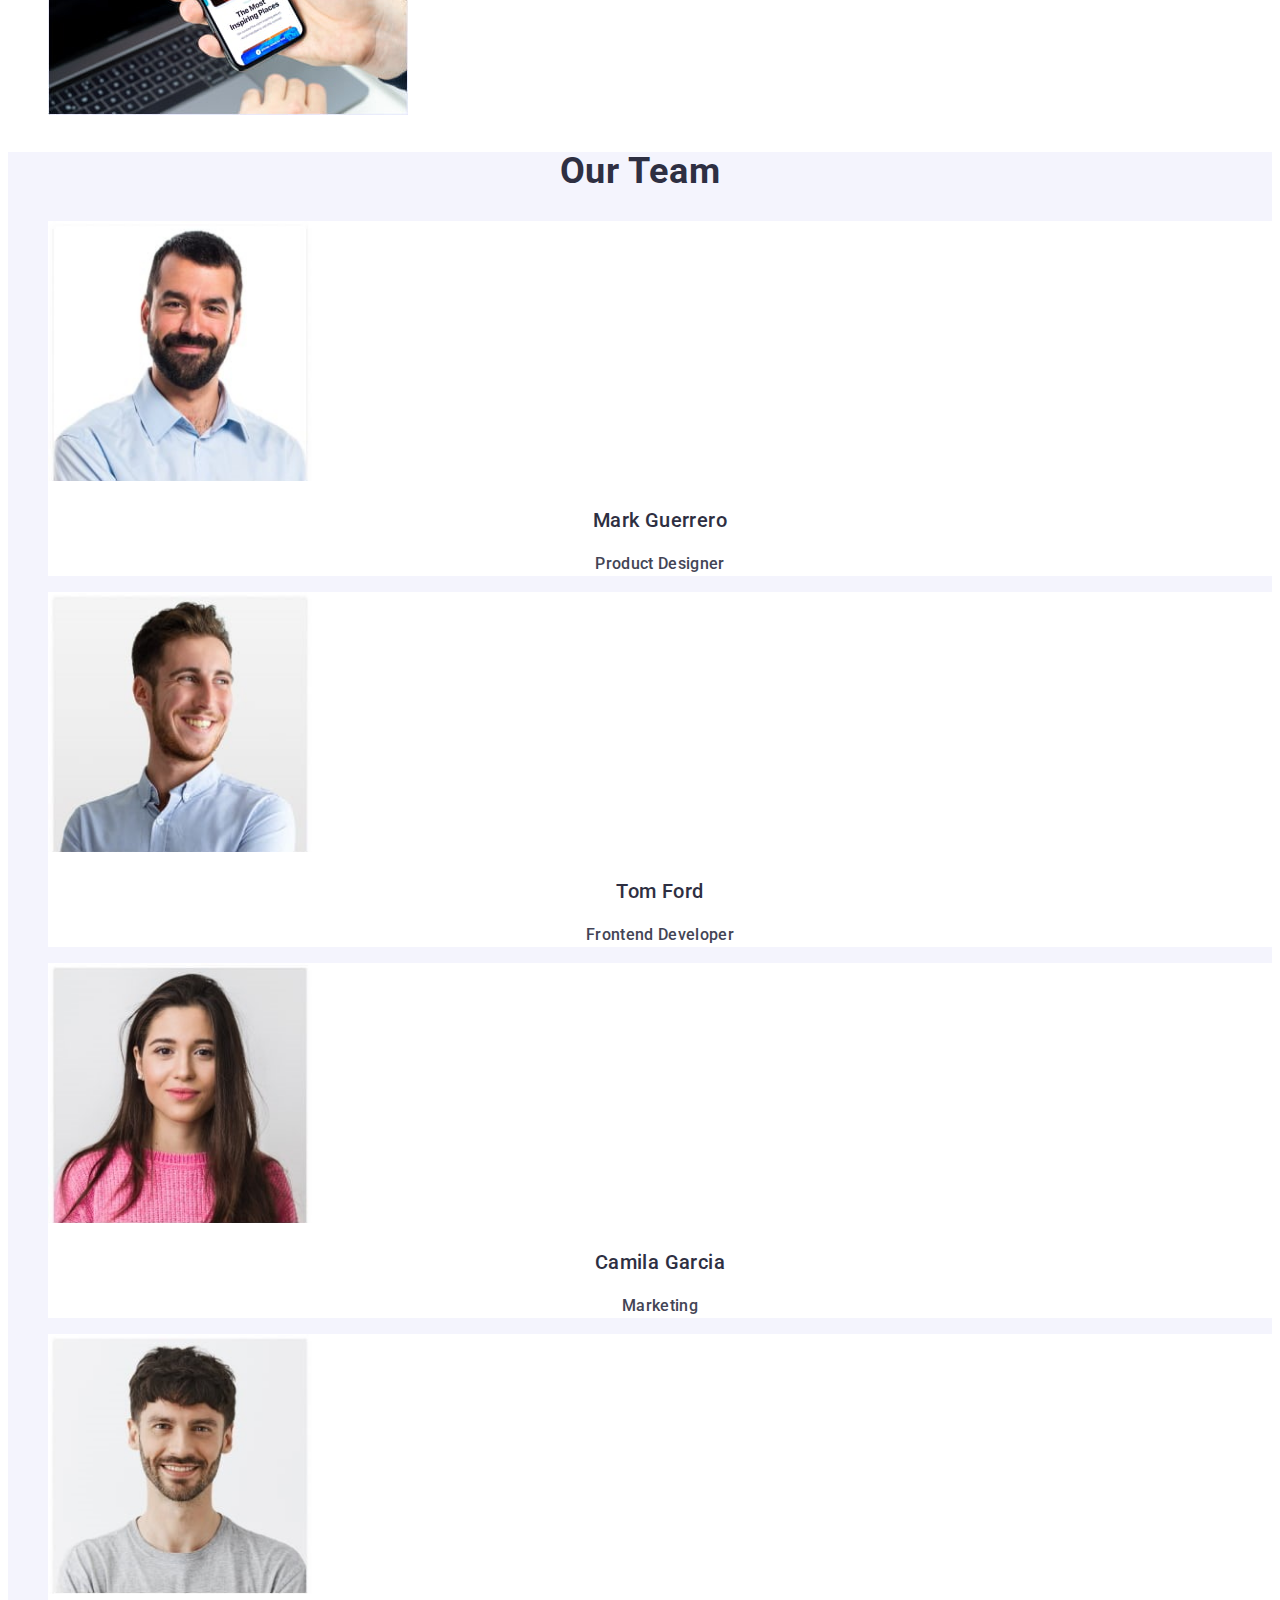
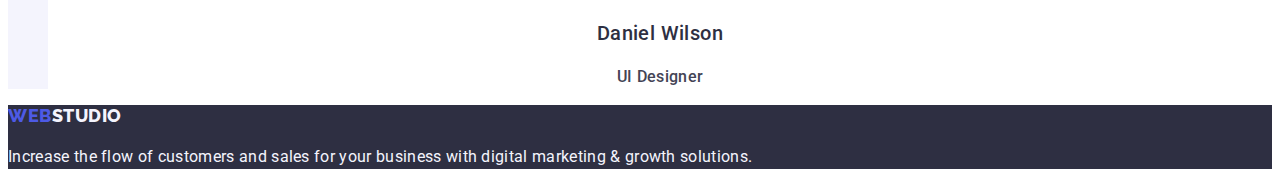
==== commit ac43f313: "update footer" ====
--- a/index.html
+++ b/index.html
@@ -17,30 +17,30 @@
     <header>
       <!-- Logo -->
       <nav class="list">
-        <a class="logo" class="link" href="./index.html"
+        <a class="link logo" href="./index.html"
           >Web<span class="studio">Studio</span></a
         >
         <ul class="list">
           <li>
-            <a class="link-menu" href="./index.html">Studio</a>
+            <a class="link link-menu" href="./index.html">Studio</a>
           </li>
           <li>
-            <a class="link-menu" href="./portfolio.html">Portfolio</a>
+            <a class="link link-menu" href="./portfolio.html">Portfolio</a>
           </li>
           <li>
-            <a class="link-menu" href="#">Contacts</a>
+            <a class="link link-menu" href="">Contacts</a>
           </li>
         </ul>
       </nav>
       <address class="address">
         <ul class="list">
           <li>
-            <a class="link-address" href="mailto:info@devstudio.com"
+            <a class="link link-address" href="mailto:info@devstudio.com"
               >info@devstudio.com</a
             >
           </li>
           <li>
-            <a class="link-address" href="tel:+110001111111"
+            <a class="link link-address" href="tel:+110001111111"
               >+11 (000) 111-11-11</a
             >
           </li>
@@ -123,9 +123,9 @@
         </ul>
       </section>
       <!-- Team Section 4 -->
-      <section class="list">
+      <section class="list-team">
         <h2 class="title">Our Team</h2>
-        <ul class="list-team">
+        <ul class="list">
           <li class="team-item">
             <img
               class="team-item-img"
@@ -175,7 +175,7 @@
     </main>
     <footer class="list-footer">
       <section>
-        <a class="link" href="./index.html"
+        <a class="link logo" href="./index.html"
           >Web<span class="logos-studios">Studio</span></a
         >
         <p class="logos-text">
--- a/css/styles.css
+++ b/css/styles.css
@@ -67,53 +67,33 @@
   font-weight: 500;
   line-height: 1.5; /* 150% */
   letter-spacing: 0.02em;
-  list-style: none;
 }
 .link-menu {
   color: var(--navy-blue, #2e2f42);
-  font-family: Roboto;
+
   font-size: 16px;
   font-weight: 500;
   line-height: 1.5; /* 150% */
   letter-spacing: 0.02em;
 }
 
-.list .menu .link-menu:hover,
-.list .menu .link-menu:focus {
+.list .link-menu:hover,
+.list .link-menu:focus {
   color: var(--ocean, #404bbf);
-
-  font-family: Roboto;
-  font-size: 16px;
-  font-weight: 500;
-  line-height: 24px; /* 150% */
-  letter-spacing: 0.32px;
 }
 
 .link-menu {
-  font-family: var(--title-font);
-  font-size: 16px;
-  font-weight: 500;
-  line-height: 1.5; /* 150% */
-  letter-spacing: 0.32px;
-  color: var(--navy-blue, #2e2f42);
-  text-decoration: none;
-}
-.menu .link-menu:hover,
-.menu .link-menu:focus {
-  color: var(--ocean, #404bbf);
-  font-family: var(--title-font);
-  font-size: 16px;
-  font-weight: 500;
-  line-height: 1.5; /* 150% */
-  letter-spacing: 0.32px;
-}
+  font-size: 16px;
+  font-weight: 500;
+  line-height: 1.5; /* 150% */
+  letter-spacing: 0.32px;
+  color: var(--navy-blue, #2e2f42);
+  text-decoration: none;
+}
+
 .address .link-address:hover,
 .address .link-address:focus {
   color: var(--ocean, #404bbf);
-  font-family: var(--title-font);
-  font-weight: 400;
-  line-height: 1.5; /* 150% */
-  letter-spacing: 0.32px;
 }
 .address {
   font-style: normal;
@@ -282,7 +262,7 @@
   background: var(--navy-blue, #2e2f42);
 }
 .logos-studios {
-  color: var(--cloud, #f4f4fd);
+  color: #f4f4fd;
   font-family: 'Raleway', sans-serif;
   font-size: 18px;
   font-style: normal;
@@ -292,9 +272,9 @@
   text-transform: uppercase;
 }
 .logos-text {
-  color: var(--cloud, #f4f4fd);
-  font-family: var(--title-font);
-  font-size: 16px;
-  line-height: 1.5; /* 150% */
-  letter-spacing: 0.32px;
-}
+  color: #f4f4fd;
+  font-family: var(--title-font);
+  font-size: 16px;
+  line-height: 1.5; /* 150% */
+  letter-spacing: 0.32px;
+}
